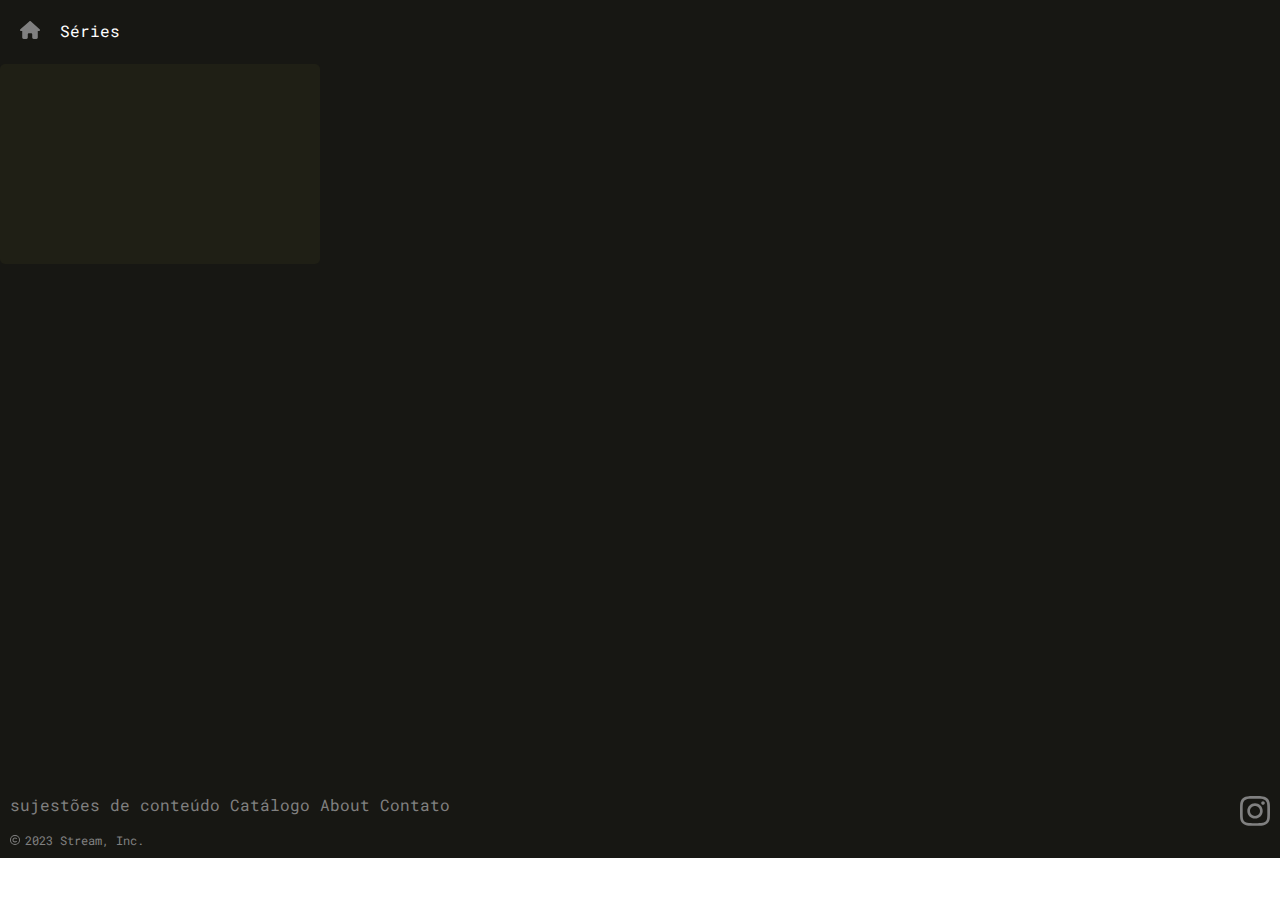
==== animes.html @ ad83b51a "animes-update" ====
<!DOCTYPE html>
<html lang="en">
<head>
    <meta charset="UTF-8">
    <meta http-equiv="X-UA-Compatible" content="IE=edge">
    <meta name="viewport" content="width=device-width, initial-scale=1.0">
    <link rel="stylesheet" href="./css/style.css">

    <link rel="preconnect" href="https://fonts.googleapis.com">
    <link rel="preconnect" href="https://fonts.gstatic.com" crossorigin>
    <link href="https://fonts.googleapis.com/css2?family=Roboto+Mono:wght@400;500;600;700&display=swap" rel="stylesheet">
    <link rel="shortcut icon" href="./images/logo.svg" type="image/svg">
    
    <title>Animes</title>
</head>
<body>
    <div class="container">
        <head>
            <div class="head">
                <div class="head-content">
                    <a href="./index.html">
                        <img src="./images/home.svg" alt="home icon">
                    </a>
                    <p>Séries</p>
                </div>
            </div>
        </head>
        <main id="main">
            <div class="thumb"></div>
        </main>
        <footer>
            <div class="footer-hypertext">
                <div class="functions">
                    <a href="#"><p>sujestões de conteúdo</p></a>
                    <a href="#"><p>Catálogo</p></a>
                    <a href="#"><p>About</p></a>
                    <a href="#"><p>Contato</p></a>
                </div>
                <div class="social">
                    <a href="#"><img src="./images/insta.svg" alt="social icon instagram"></a> 
                </div>
            </div>
            
            <div class="copyright-info"><img src="./images/copyright.svg" alt=""><p>2023 Stream, Inc.</p></div>
        </footer>
    </div>
</body>
</html>
---- css/style.css ----
/*common settings*/
* {
    margin: 0;
    padding: 0;
    box-sizing: border-box;
}
.container {
    width: auto;
    height: 100%;
    box-sizing: border-box;
    background-color: #171713;
    font-family: Roboto Mono;
}
.menu {
    height: 80px;
    display: flex;
    align-items: center;
    justify-content: space-between;
    padding: 0px 60px;
    background-image: -webkit-linear-gradient(#752BE3, #C30EC9);

    position: fixed;
    width: 100%;
    font-weight: 500;
    z-index: 3;
    
}
.drop-down {
    display: inline-block;
    position: relative;
}
.drop-down-content {
    display: none;
    position: absolute;
}
.drop-down:hover {
    color: white;
    border-top-left-radius: 5px;
    border-top-right-radius: 5px;
    cursor: pointer;
}
.drop-down p:hover {
    background-color: rgba(0, 0,0, .2);
    margin: 1px;
    border-radius: 2px;
}
.drop-down:hover a {
    text-decoration: none;
}
.drop-down #categorias:hover {
    color: white;
}
.drop-down:hover .drop-down-content {
    display: block;
    box-shadow: 2px 2px 2px black;
    border-bottom-left-radius: 5px;
    border-bottom-right-radius: 5px;
    color: black;
    min-width: 100%;
    background-color: white;
}
.drop {
    display: inline-block;
    position: relative;
}
.drop-user {
    display: none;
    position: absolute;
}
.drop:hover {
    cursor: pointer;
}
.drop p:hover {
    background-color: rgba(0, 0,0, .2);
    margin: 1px;
    border-radius: 2px;
}
.drop:hover a {
    text-decoration: none;
    color: black;
}
.drop:hover .drop-user {
    display: block;
    box-shadow: 2px 2px 2px black;
    border-bottom-left-radius: 5px;
    border-bottom-right-radius: 5px;
    color: black;
    min-width: 70px;
    background-color: white;
} 
#pesquisa {
    border-radius: 5px;
}
ul {
    display: flex;
    gap: 40px;
    list-style: none;
}
.apptools {
    display: flex;
    gap: 30px;
}
.apptools a {
    text-decoration: none;
    color: black;
}
.usertools {
    display: flex;
    gap: 20px;
}
main {
    height: fit-content;
    width: auto;
    padding-top: 80px;
}
.container-movie {
    width: auto;
    height: fit-content;
    display: flex;
    justify-content: center;
    margin-bottom: 30px;
}
.movie {
    width: 854px;
    height: 480px;
    display: flex;
    align-items: center;
    justify-content: space-between;
    box-sizing: border-box;
}
.movie-info {
    width: 854px;
    height: 480px;
    position: absolute;
    display: flex;
    align-items: center;
    justify-content: space-between;
    color: white;
    text-shadow: 1px 1px 2px black;
}
.info {
    width: 400px;
    height: 280px;
    margin: 25px;
    display: flex;
    flex-direction: column;
}
.description {
    height: 80vh;
    display: flex;
    flex-direction: column;
    justify-content: center;
    gap: 20px;
    padding: 10px;
}
.foot {
    height: 20vh;
    display: flex;
    align-items: center;
    gap: 10px;
    padding: 0px 10px;
}
.indicacao {
    width: 50px;
    height: 50px;
    background-color: rgb(65, 235, 8);
    border-radius: 5px;
    color: white;
    display: flex;
    align-items: center;
    justify-content: center;
    font-size: 20pt;
    font-family: arial;
    font-weight: bold;
    margin: 10px;
}
button {
    padding: 5px 10px;
    display: flex;
    align-items: center;
    gap: 5px;
    border-radius: 5px;
    border: none;
}
.continue {
    border: 1px solid red;
    height: 250px;
    max-width: 100%;
    padding-left: 30px;
    display: flex;
    gap: 30px;
    margin-bottom: 30px;
    align-items: center;
    overflow-x: scroll;
}
label {
    margin-left: 30px;
    color: white;
}
.continue::-webkit-scrollbar {
    display: none;
}
.minha-lista {
    border: 1px solid red;
    height: 250px;
    max-width: 100%;
    display: flex;
    gap: 30px;
    align-items: center;
    padding-left: 30px;
    overflow-x: scroll;
    margin-bottom: 30px;
}
.minha-lista::-webkit-scrollbar {
    display: none;
}
.thumb {
    background-color: #1f1f15;
    min-width: 320px;
    max-width: 320px;
    height: 200px;
    border-radius: 5px;
    position: static;
}
footer {
    width: auto;
    height: fit-content;
    padding: 10px;
    display: flex;
    flex-direction: column;
    
}
.footer-hypertext {
    display: flex;
    justify-content: space-between;
    color: rgb(128, 128, 128);
}
footer a {
    text-decoration: none;
    color: rgb(128, 128, 128);
    display: inline-block;
}
footer a:hover {
    color: rgb(70, 67, 67);
}
.social img {
    width: 30px;
}
.copyright-info {
    display: flex;
    gap: 5px;
    align-items: center;
    color: rgb(128, 128, 128);
    font-size: 12px;
}
.copyright-info img {
    width: 10px;
}
/*minha lista settings*/
.head {
    padding: 20px;
    display: flex;
    gap: 10px;
    align-items: center;
    color: white;
}
.head-content {
    width: fit-content;
    height: fit-content;
    display: flex;
    gap: 20px;
    color: white;
}
.head-content img {
    width: 20px;
    height: 20px;
}
.content {
    width: 100%;
    min-height: 90vh;
    padding: 20px;
}
/*categorias style*/
head {
    color: white;
}
.list {
    height: fit-content;
    width: 100%;
    padding: 30px;
}
#main {
    padding: 0;
    min-height: 80vh;
}
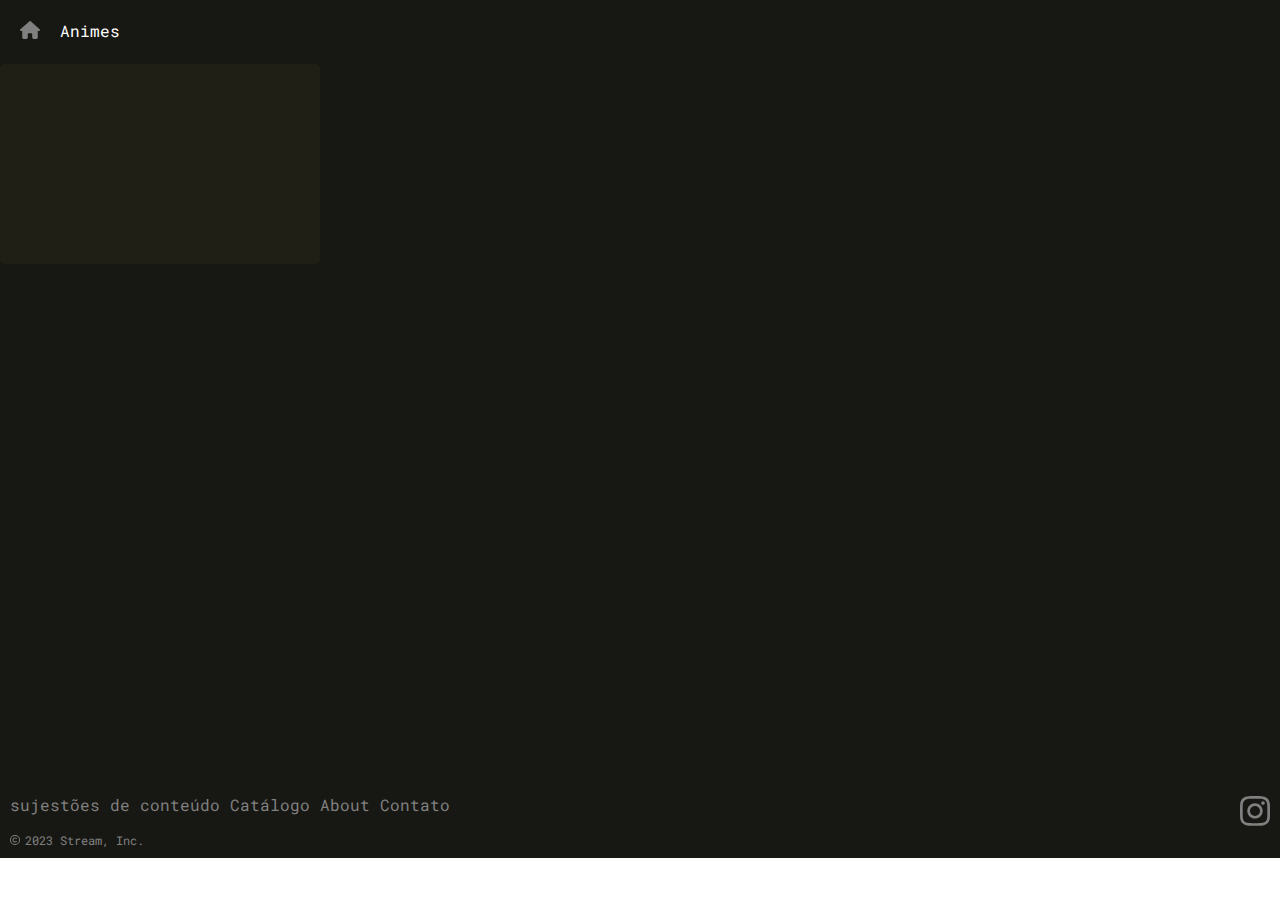
==== commit 5004ba8a: "index-animes-update" ====
--- a/animes.html
+++ b/animes.html
@@ -10,7 +10,7 @@
     <link rel="preconnect" href="https://fonts.gstatic.com" crossorigin>
     <link href="https://fonts.googleapis.com/css2?family=Roboto+Mono:wght@400;500;600;700&display=swap" rel="stylesheet">
     <link rel="shortcut icon" href="./images/logo.svg" type="image/svg">
-    
+
     <title>Animes</title>
 </head>
 <body>
@@ -21,7 +21,7 @@
                     <a href="./index.html">
                         <img src="./images/home.svg" alt="home icon">
                     </a>
-                    <p>Séries</p>
+                    <p>Animes</p>
                 </div>
             </div>
         </head>
